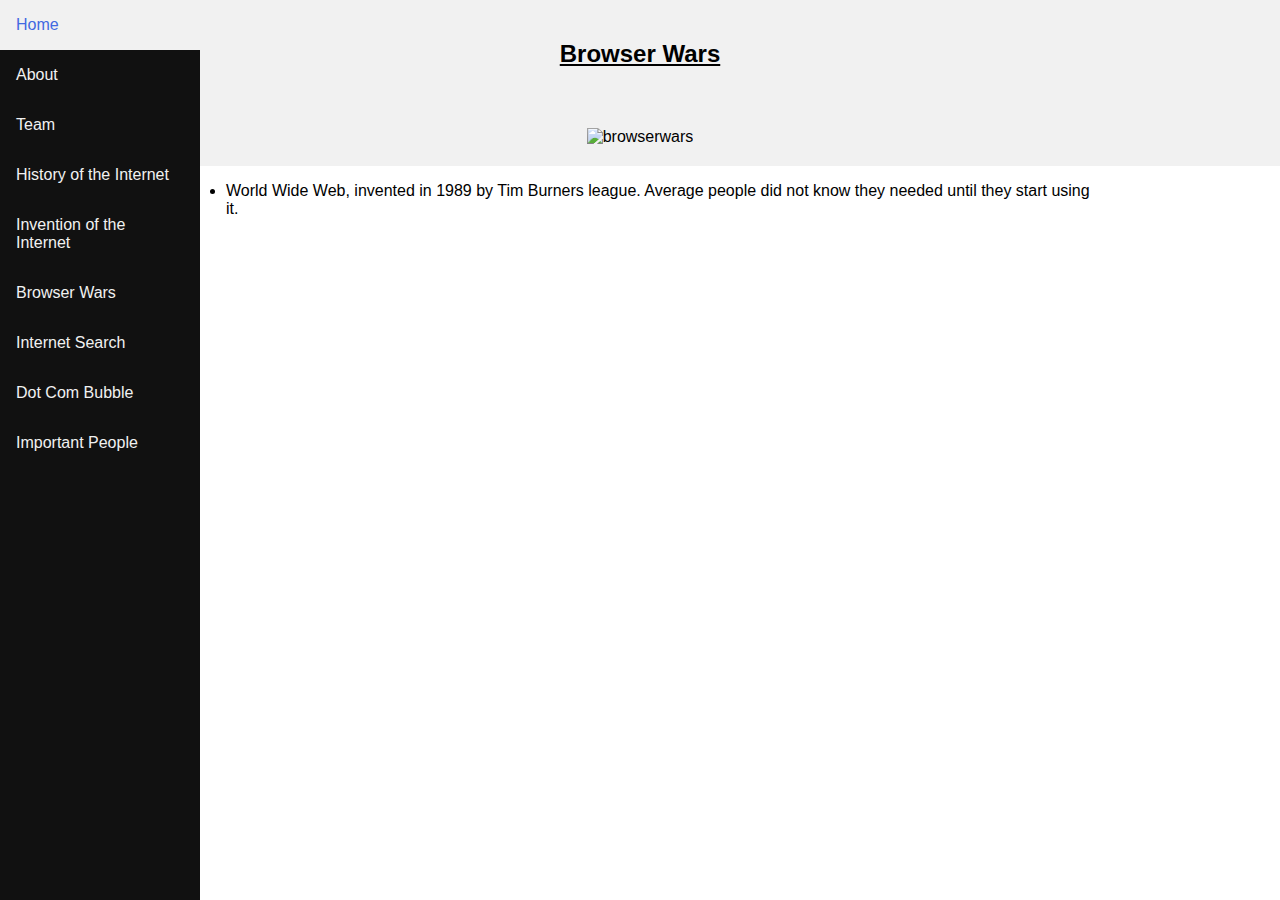
==== browserwars.html @ 050c13c7 "Task Updated: Content added for the Important people page." ====
<!DOCTYPE html>
<html lang="en">
<head>
  <meta charset="UTF-8">
  <title>Browser Wars</title>
  <style>


    body {
      margin: 0;
      font-family: Arial, Helvetica, sans-serif;
    }


    /* Style the side navigation */
    .sidenav {
      height: 100%;
      width: 200px;
      position: fixed;
      z-index: 1;
      top: 0;
      left: 0;
      background-color: #111;
      overflow-x: hidden;
    }


    /* Side navigation links */
    .sidenav a {
      color: #f1f1f1;
      padding: 16px;
      text-decoration: none;
      display: block;
    }

    /* Change color on hover */
    .sidenav a:hover {
      background-color: #f1f1f1;
      color: royalblue;
    }

    .header {
      background-color: #f1f1f1;
      text-align: center;
      padding: 20px;
    }





  </style>


</head>
<body>

<div>

  <div class="header">

    <h2><u>Browser Wars</u></h2>

  </div>

  <div class="content">
    <div class="header">

      <img src="https://noware.tech/wp-content/uploads/sites/140/2017/07/img1.jpg" width="500" height="250" alt="browserwars">

    </div>



    <ul>
    <li style="margin-left:15%; margin-right:15%;"> World Wide Web, invented in 1989 by Tim Burners league. Average people did not know they needed until they start using it. </li>
    </ul>

    <div class="sidenav">
      <a href="home.html">Home</a>
      <a href="about.html">About</a>
      <a href="team.html">Team</a>
      <a href="history.html">History of the Internet</a>
      <a href="invention.html">Invention of the Internet</a>
      <a href="browserwars.html">Browser Wars</a>
      <a href="internetsearch.html">Internet Search</a>
      <a href="dotcom.html">Dot Com Bubble</a>
      <a href="importantpeople.html">Important People</a>



    </div>

  </div>
</div>

</body>
</html>
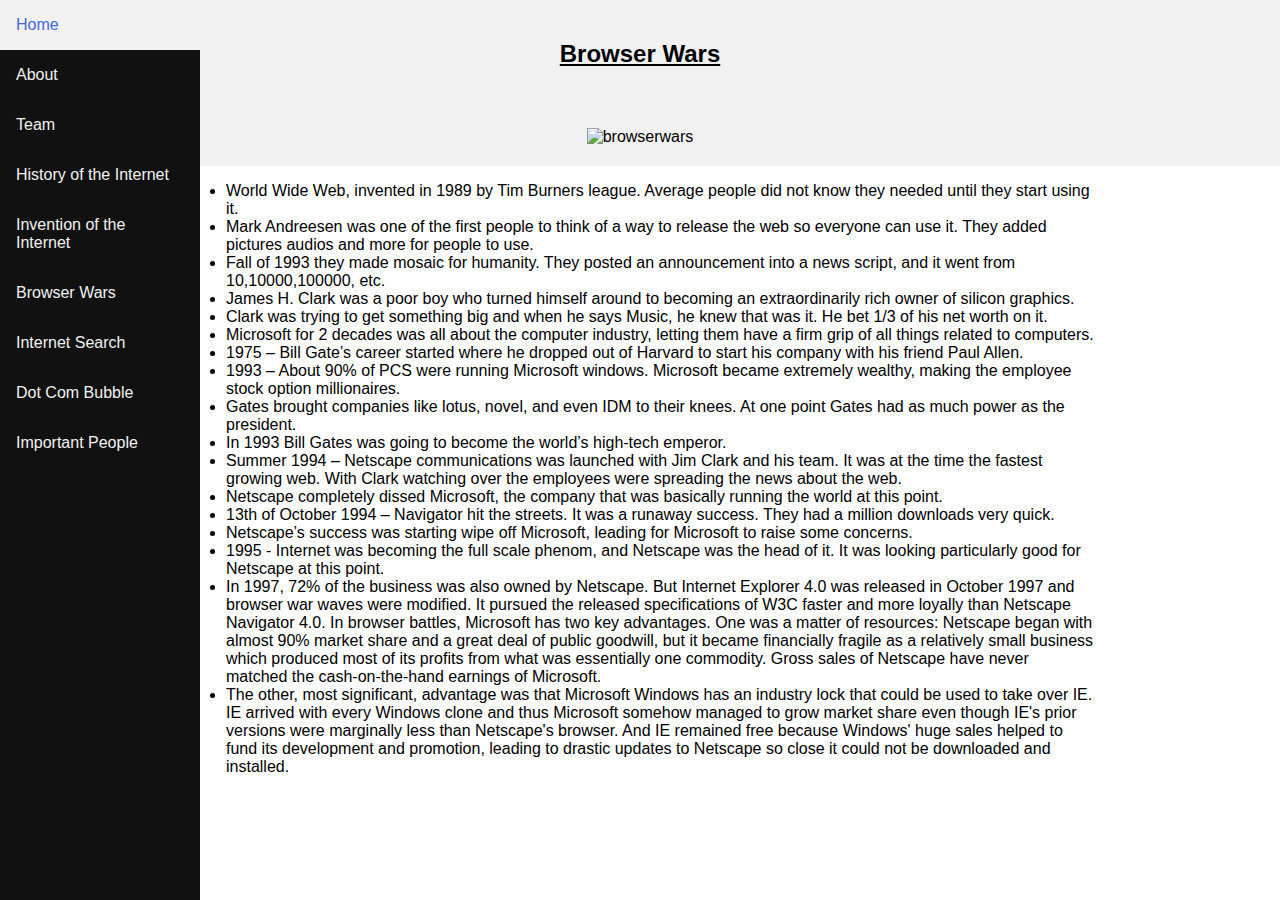
==== commit 7aaa5690: "Merge remote-tracking branch 'origin/master'" ====
--- a/browserwars.html
+++ b/browserwars.html
@@ -74,7 +74,23 @@
 
     <ul>
     <li style="margin-left:15%; margin-right:15%;"> World Wide Web, invented in 1989 by Tim Burners league. Average people did not know they needed until they start using it. </li>
-    </ul>
+    <li style="margin-left:15%; margin-right:15%;"> Mark Andreesen was one of the first people to think of a way to release the web so everyone can use it. They added pictures audios and more for people to use. </li>
+    <li style="margin-left:15%; margin-right:15%;"> Fall of 1993 they made mosaic for humanity. They posted an announcement into a news script, and it went from 10,10000,100000, etc. </li>
+    <li style="margin-left:15%; margin-right:15%;"> James H. Clark was a poor boy who turned himself around to becoming an extraordinarily rich owner of silicon graphics. </li>
+    <li style="margin-left:15%; margin-right:15%;"> Clark was trying to get something big and when he says Music, he knew that was it. He bet 1/3 of his net worth on it. </li>
+    <li style="margin-left:15%; margin-right:15%;"> Microsoft for 2 decades was all about the computer industry, letting them have a firm grip of all things related to computers. </li>
+    <li style="margin-left:15%; margin-right:15%;"> 1975 – Bill Gate’s career started where he dropped out of Harvard to start his company with his friend Paul Allen.  </li>
+    <li style="margin-left:15%; margin-right:15%;"> 1993 – About 90% of PCS were running Microsoft windows. Microsoft became extremely wealthy, making the employee stock option millionaires. </li>
+    <li style="margin-left:15%; margin-right:15%;"> Gates brought companies like lotus, novel, and even IDM to their knees. At one point Gates had as much power as the president. </li>
+    <li style="margin-left:15%; margin-right:15%;"> In 1993 Bill Gates was going to become the world’s high-tech emperor. </li>
+    <li style="margin-left:15%; margin-right:15%;"> Summer 1994 – Netscape communications was launched with Jim Clark and his team. It was at the time the fastest growing web. With Clark watching over the employees were spreading the news about the web. </li>
+    <li style="margin-left:15%; margin-right:15%;"> Netscape completely dissed Microsoft, the company that was basically running the world at this point. </li>
+    <li style="margin-left:15%; margin-right:15%;"> 13th of October 1994 – Navigator hit the streets. It was a runaway success. They had a million downloads very quick. </li>
+    <li style="margin-left:15%; margin-right:15%;"> Netscape’s success was starting wipe off Microsoft, leading for Microsoft to raise some concerns. </li>
+    <li style="margin-left:15%; margin-right:15%;"> 1995 - Internet was becoming the full scale phenom, and Netscape was the head of it. It was looking particularly good for Netscape at this point. </li>
+    <li style="margin-left:15%; margin-right:15%;"> In 1997, 72% of the business was also owned by Netscape. But Internet Explorer 4.0 was released in October 1997 and browser war waves were modified. It pursued the released specifications of W3C faster and more loyally than Netscape Navigator 4.0. In browser battles, Microsoft has two key advantages. One was a matter of resources: Netscape began with almost 90% market share and a great deal of public goodwill, but it became financially fragile as a relatively small business which produced most of its profits from what was essentially one commodity. Gross sales of Netscape have never matched the cash-on-the-hand earnings of Microsoft. </li>
+    <li style="margin-left:15%; margin-right:15%;"> The other, most significant, advantage was that Microsoft Windows has an industry lock that could be used to take over IE. IE arrived with every Windows clone and thus Microsoft somehow managed to grow market share even though IE's prior versions were marginally less than Netscape's browser. And IE remained free because Windows' huge sales helped to fund its development and promotion, leading to drastic updates to Netscape so close it could not be downloaded and installed. </li>
+    </ul>  
 
     <div class="sidenav">
       <a href="home.html">Home</a>
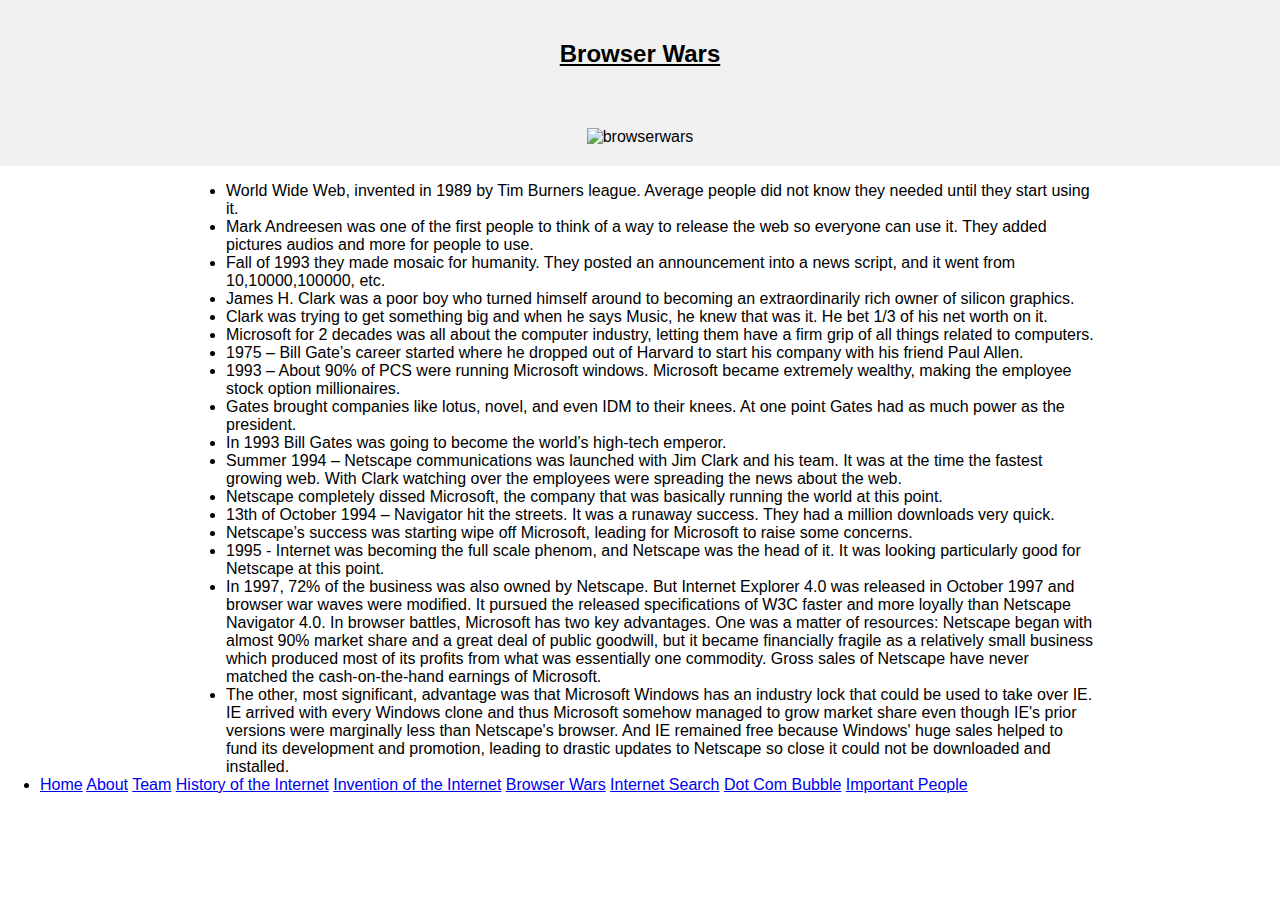
==== commit 9e68f813: "Merge pull request #6 from GhostRiderGolden/patch-3" ====
--- a/browserwars.html
+++ b/browserwars.html
@@ -90,6 +90,7 @@
     <li style="margin-left:15%; margin-right:15%;"> 1995 - Internet was becoming the full scale phenom, and Netscape was the head of it. It was looking particularly good for Netscape at this point. </li>
     <li style="margin-left:15%; margin-right:15%;"> In 1997, 72% of the business was also owned by Netscape. But Internet Explorer 4.0 was released in October 1997 and browser war waves were modified. It pursued the released specifications of W3C faster and more loyally than Netscape Navigator 4.0. In browser battles, Microsoft has two key advantages. One was a matter of resources: Netscape began with almost 90% market share and a great deal of public goodwill, but it became financially fragile as a relatively small business which produced most of its profits from what was essentially one commodity. Gross sales of Netscape have never matched the cash-on-the-hand earnings of Microsoft. </li>
     <li style="margin-left:15%; margin-right:15%;"> The other, most significant, advantage was that Microsoft Windows has an industry lock that could be used to take over IE. IE arrived with every Windows clone and thus Microsoft somehow managed to grow market share even though IE's prior versions were marginally less than Netscape's browser. And IE remained free because Windows' huge sales helped to fund its development and promotion, leading to drastic updates to Netscape so close it could not be downloaded and installed. </li>
+    <li style = "
     </ul>  
 
     <div class="sidenav">
@@ -102,7 +103,7 @@
       <a href="internetsearch.html">Internet Search</a>
       <a href="dotcom.html">Dot Com Bubble</a>
       <a href="importantpeople.html">Important People</a>
-
+      
 
 
     </div>
